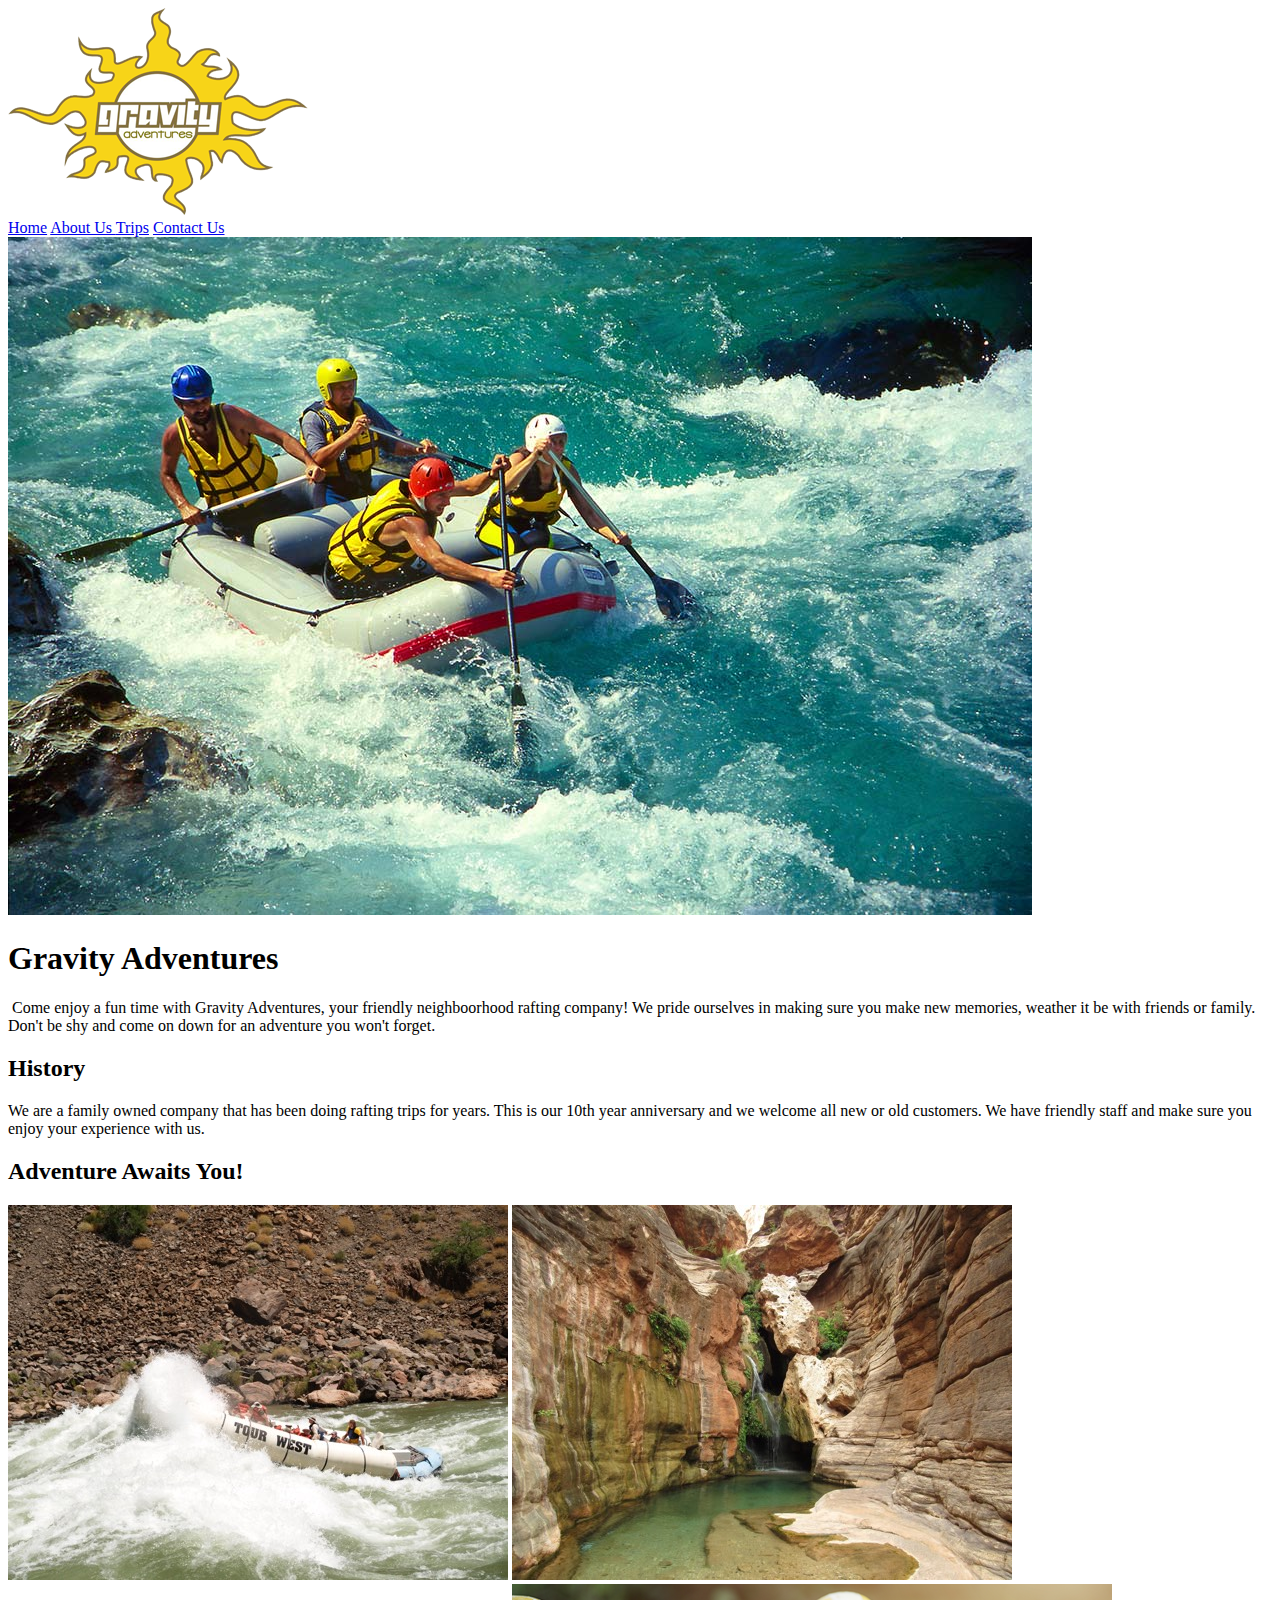
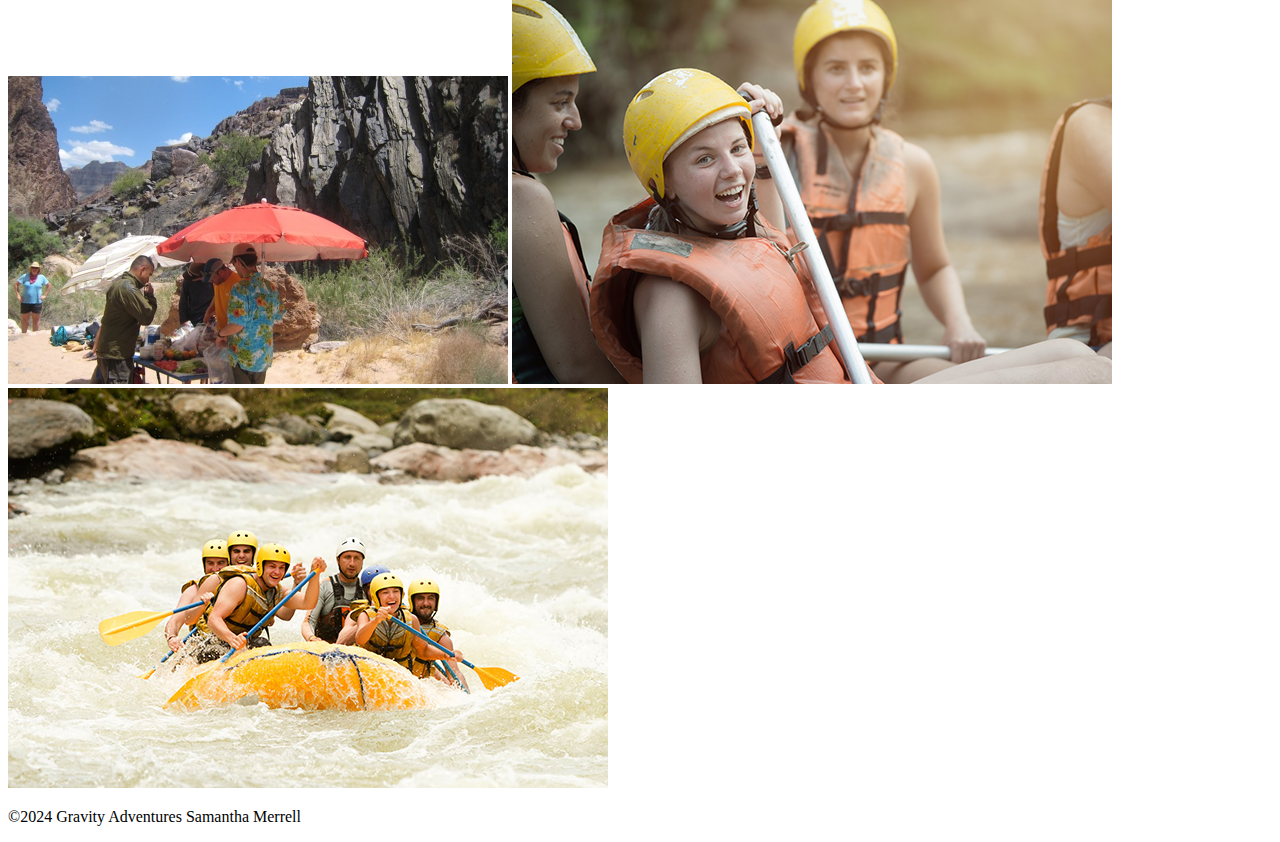
==== wwr/about.html @ 4cb80cd9 "edits to index" ====
<!DOCTYPE html>
<html lang="en-US">
    <head>
        <meta charset="UTF-8" />
        <meta name="viewport" content="width=device-width, initial-scale=1.0" />
        <title>Whitewater Rafting Vacations | Gravity Adventures | Home</title>
        <link rel="preconnect" href="https://fonts.googleapis.com">
        <link rel="preconnect" href="https://fonts.gstatic.com" crossorigin>
        <link href="https://fonts.googleapis.com/css2?family=merriweather:wght@400;700;900&family=Roboto:wght@400;700display=swap" rel="stylesheet">
        <link rel="stylesheet" href="./styles/wwr-style.css" />

    </head>
    <body>
        <div id="content">
<header>
    <a id="logo_link" href="./index.html">
        <img class="logo" src="images/whitewaterrafting.png" alt="Whitewater Rafting Logo" />
    </a>
    <nav>
        <a href="index.html">Home</a>
        <a href="about.html">About Us </a>
        <a href="Trips.html">Trips</a>
        <a href="contact.html">Contact Us</a>
    </nav>
</header>
<main>
    <div class="hero">
    <img src="images/hero.jpg" alt="background picture">
    <h1>Gravity Adventures</h1>
    <article>
    <img 
    <p> Come enjoy a fun time with Gravity Adventures, your friendly neighboorhood rafting company! We pride ourselves in making sure you make new memories, weather it be with friends or family. Don't be shy and come on down for an adventure you won't forget. </p>
    <article/>
    </div>
    <section>
    <h2>History</h2>
    <p> We are a family owned company that has been doing rafting trips for years. This is our 10th year anniversary and we welcome all new or old customers. We have friendly staff and make sure you enjoy your experience with us. </p>
</section>
    <section>
        <h2> Adventure Awaits You!</h2>
        <img src="images/rafting1.jpg" alt="first image to represent rafting">
        <img src="images/rafting2.jpg" alt="second image to represent rafting">
        <img src="images/rafting3.jpg" alt="third image to represent rafting">
        <img src="images/rafting4.png" alt="fourth image to represent rafting">
        <img src="images/rafting5.jpg" alt="fifth image to represent rafting">
    </section>
</main>
<footer>
<p> &copy;2024 Gravity Adventures Samantha Merrell </p>
<nav class="sociallinks">
    
</nav>
</footer> 
</body>

</html>
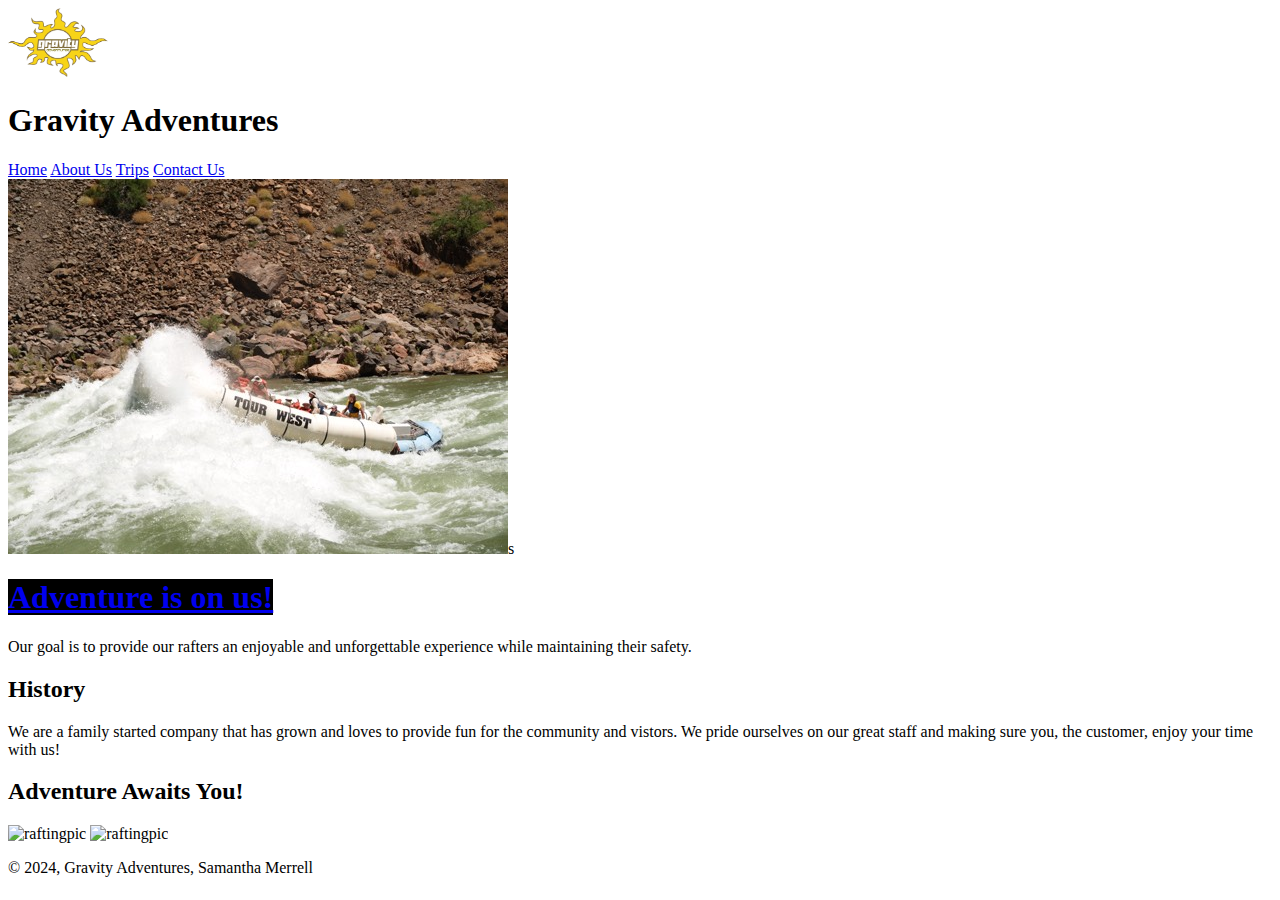
==== commit 228b52ce: "rafting.css" ====
--- a/wwr/about.html
+++ b/wwr/about.html
@@ -1,56 +1,46 @@
 <!DOCTYPE html>
 <html lang="en-US">
-    <head>
-        <meta charset="UTF-8" />
-        <meta name="viewport" content="width=device-width, initial-scale=1.0" />
-        <title>Whitewater Rafting Vacations | Gravity Adventures | Home</title>
-        <link rel="preconnect" href="https://fonts.googleapis.com">
-        <link rel="preconnect" href="https://fonts.gstatic.com" crossorigin>
-        <link href="https://fonts.googleapis.com/css2?family=merriweather:wght@400;700;900&family=Roboto:wght@400;700display=swap" rel="stylesheet">
-        <link rel="stylesheet" href="./styles/wwr-style.css" />
-
-    </head>
-    <body>
-        <div id="content">
+<head>
+    <meta name="author" content="Samantha Merrell">
+    <meta name="description" content="aboutus.html is the portion of the website that gives contact information, mission statement, possible career opportunities from the company, and information about the company.">
+    <title>About Us</title>
+    <meta charset="utf-8">
+    <meta name="viewport" content="width=device-width, initial-scale=1">
+    <link rel="stylesheet" href="Styles/rafting.css">
+</head>
+<body>
 <header>
-    <a id="logo_link" href="./index.html">
-        <img class="logo" src="images/whitewaterrafting.png" alt="Whitewater Rafting Logo" />
-    </a>
+    <img src="images/whitewaterrafting.png" alt="logo" width="100">
+    <div class="center">
+    <h1> Gravity Adventures</h1>
     <nav>
-        <a href="index.html">Home</a>
-        <a href="about.html">About Us </a>
-        <a href="Trips.html">Trips</a>
-        <a href="contact.html">Contact Us</a>
+    <a href="home.html">Home</a>
+    <a href ="about.html">About Us</a>
+    <a href="trips.html">Trips</a>
+    <a href="contact.html">Contact Us</a>
     </nav>
+    </div>
 </header>
 <main>
-    <div class="hero">
-    <img src="images/hero.jpg" alt="background picture">
-    <h1>Gravity Adventures</h1>
-    <article>
-    <img 
-    <p> Come enjoy a fun time with Gravity Adventures, your friendly neighboorhood rafting company! We pride ourselves in making sure you make new memories, weather it be with friends or family. Don't be shy and come on down for an adventure you won't forget. </p>
-    <article/>
+    <div class ="hero">
     </div>
-    <section>
-    <h2>History</h2>
-    <p> We are a family owned company that has been doing rafting trips for years. This is our 10th year anniversary and we welcome all new or old customers. We have friendly staff and make sure you enjoy your experience with us. </p>
+</main>
+    <div class="center">
+    <img src="images/rafting1.jpg" alt="raftingpic" width="500">s
+    <h1><a href="index.html"><span style="background-color:black;">Adventure is on us!</span></a></h1>
+    <p> Our goal is to provide our rafters an enjoyable and unforgettable experience while maintaining their safety.
+    </p>
+<section> 
+    <h2> History</h2>
+    <p> We are a family started company that has grown and loves to provide fun for the community and vistors. We pride ourselves on our great staff and making sure you, the customer, enjoy your time with us!</p>
 </section>
-    <section>
-        <h2> Adventure Awaits You!</h2>
-        <img src="images/rafting1.jpg" alt="first image to represent rafting">
-        <img src="images/rafting2.jpg" alt="second image to represent rafting">
-        <img src="images/rafting3.jpg" alt="third image to represent rafting">
-        <img src="images/rafting4.png" alt="fourth image to represent rafting">
-        <img src="images/rafting5.jpg" alt="fifth image to represent rafting">
-    </section>
-</main>
+<section>
+    <h2> Adventure Awaits You!</h2>
+    <img src="images/calmraft.webp" alt="raftingpic" width="300">
+    <img src="images/pictureraft.png" alt="raftingpic" width="255">
+</section>
+</div>
 <footer>
-<p> &copy;2024 Gravity Adventures Samantha Merrell </p>
-<nav class="sociallinks">
-    
-</nav>
-</footer> 
-</body>
-
-</html>+    <p>&copy; 2024, Gravity Adventures, Samantha Merrell</p>
+</footer>
+</body>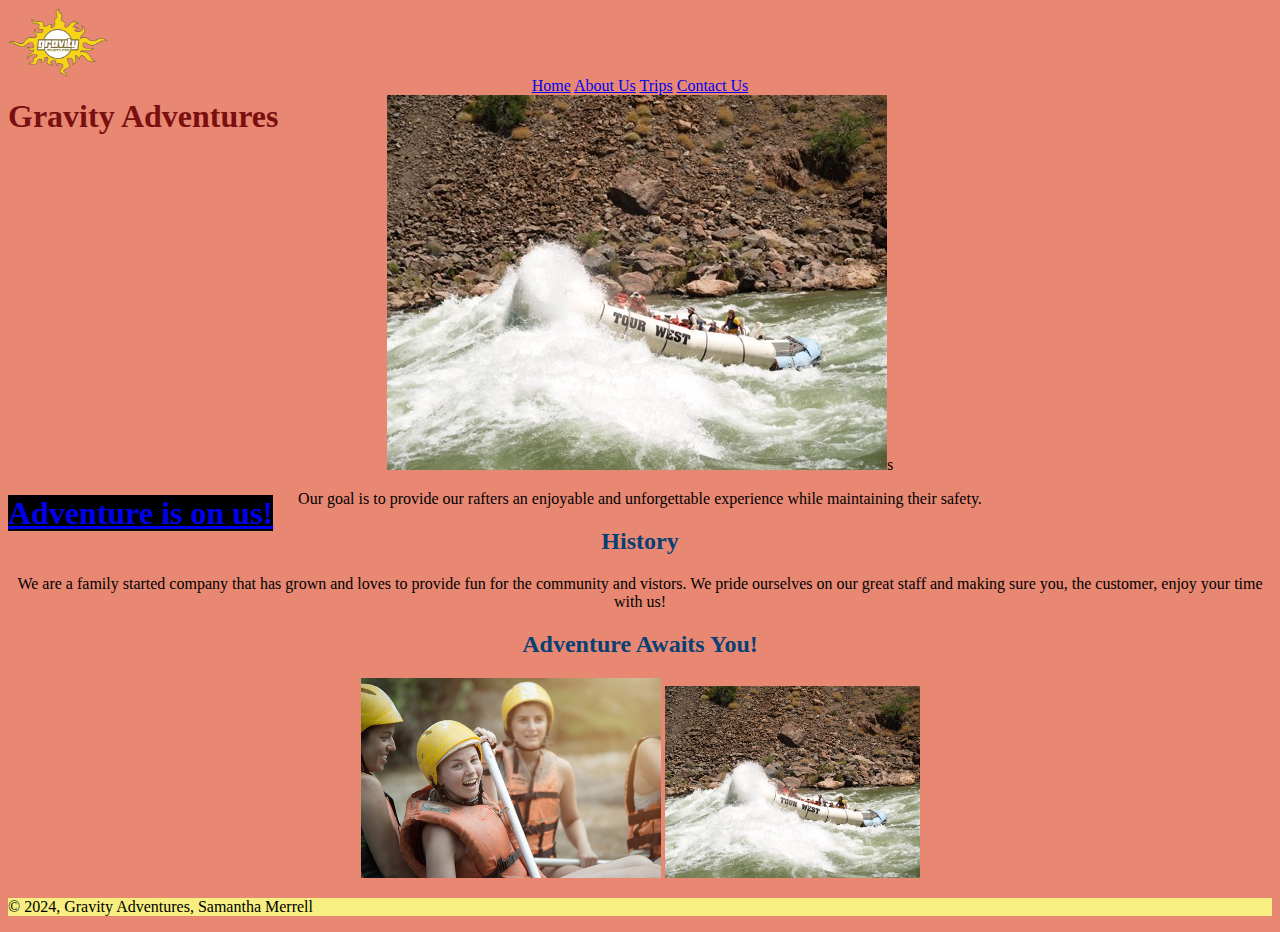
==== commit 346e9de2: "changes everywhere" ====
--- a/wwr/about.html
+++ b/wwr/about.html
@@ -2,11 +2,11 @@
 <html lang="en-US">
 <head>
     <meta name="author" content="Samantha Merrell">
-    <meta name="description" content="aboutus.html is the portion of the website that gives contact information, mission statement, possible career opportunities from the company, and information about the company.">
+    <meta name="description" content="about.html is the portion of the website that gives contact information, mission statement, possible career opportunities from the company, and information about the company.">
     <title>About Us</title>
     <meta charset="utf-8">
     <meta name="viewport" content="width=device-width, initial-scale=1">
-    <link rel="stylesheet" href="Styles/rafting.css">
+    <link rel="stylesheet" href="styles/rafting.css">
 </head>
 <body>
 <header>
@@ -36,8 +36,8 @@
 </section>
 <section>
     <h2> Adventure Awaits You!</h2>
-    <img src="images/calmraft.webp" alt="raftingpic" width="300">
-    <img src="images/pictureraft.png" alt="raftingpic" width="255">
+    <img src="images/rafting4.png" alt="raftingpic" width="300">
+    <img src="images/rafting1.jpg" alt="raftingpic" width="255">
 </section>
 </div>
 <footer>
--- a/wwr/styles/rafting.css
+++ b/wwr/styles/rafting.css
@@ -0,0 +1,111 @@
+-Beautified CSS-@import url('https://fonts.googleapis.com/css2?family=Nanum+Gothic&display=swap');
+@import url('https://fonts.googleapis.com/css2?family=Nanum+Gothic&family=Orbit&family=Roboto:wght@300&display=swap'):root {
+	--primary-color: #094074;
+	--secondary-color: #F7EF81;
+	--accent1-color: #E88873;
+	--accent2-color: #F8F8F8;
+	--heading-font: "Roboto" sans;
+	--paragraph-font: "Nanum Gothic" sans;
+	--nav-background-color: #F8F8F8;
+	--nav-link-color: #094074;
+	--nav-hover-link-color: #3C8DDF;
+	--nav-hover-background-color: #F8F8F8;
+}
+.center {
+	text-align: center;
+}
+h1 {
+	font-family: var(--paragraph-font);
+	color: #094074;
+	position: absolute;
+	margin-left: auto;
+	margin-right: auto;
+}
+h2 {
+	font-family: var(--paragraph-font);
+	color: #094074;
+}
+h3 {
+	font-family: var(--paragraph-font);
+	color: #094074;
+}
+h4 {
+	font-family: var(--paragraph-font);
+	color: #094074;
+}
+p {
+	font-family: var(--heading-font);
+	color: black;
+}
+body {
+	background: #E88873;
+}
+hero.img {
+	display: block;
+	width: 100%;
+	height: auto;
+	margin-left: auto;
+	margin-right: auto;
+	padding: 30px;
+}
+header {
+	color: #094074;
+	display: grid;
+	img {
+		color: #333;
+	}
+	h1 {
+		color: rgb(121, 15, 15);
+	}
+	nav {
+		<style type="text/css">* {
+			margin: 0;
+			padding: 0
+}
+		;
+		#container {
+			height: 100%;
+			width: 100%;
+			font-size: 0
+}
+		;
+		#left,#middle,#right {
+			display: inline-block;
+			*display: inline;
+			zoom: 1;
+			vertical-align: top;
+			font-size: 12px
+}
+		;
+		#left {
+			width: 25%;
+			background: blue
+}
+		;
+		#middle {
+			width: 50%;
+			background: green
+}
+		;
+		#right {
+			width: 25%;
+			background: yellow
+}
+		;
+		</style>display: grid;
+		grid-auto-rows: minmax(30px, auto);
+		text-align: center;
+	}
+}
+history {
+	color: #094074;
+	text-align: center;
+}
+.adventure {
+	img style="float": right;
+	margin: 0px 0px 15px 15px;
+	src="image/your-image.png" width=100 />
+}
+footer {
+	background: #F7EF81;
+}